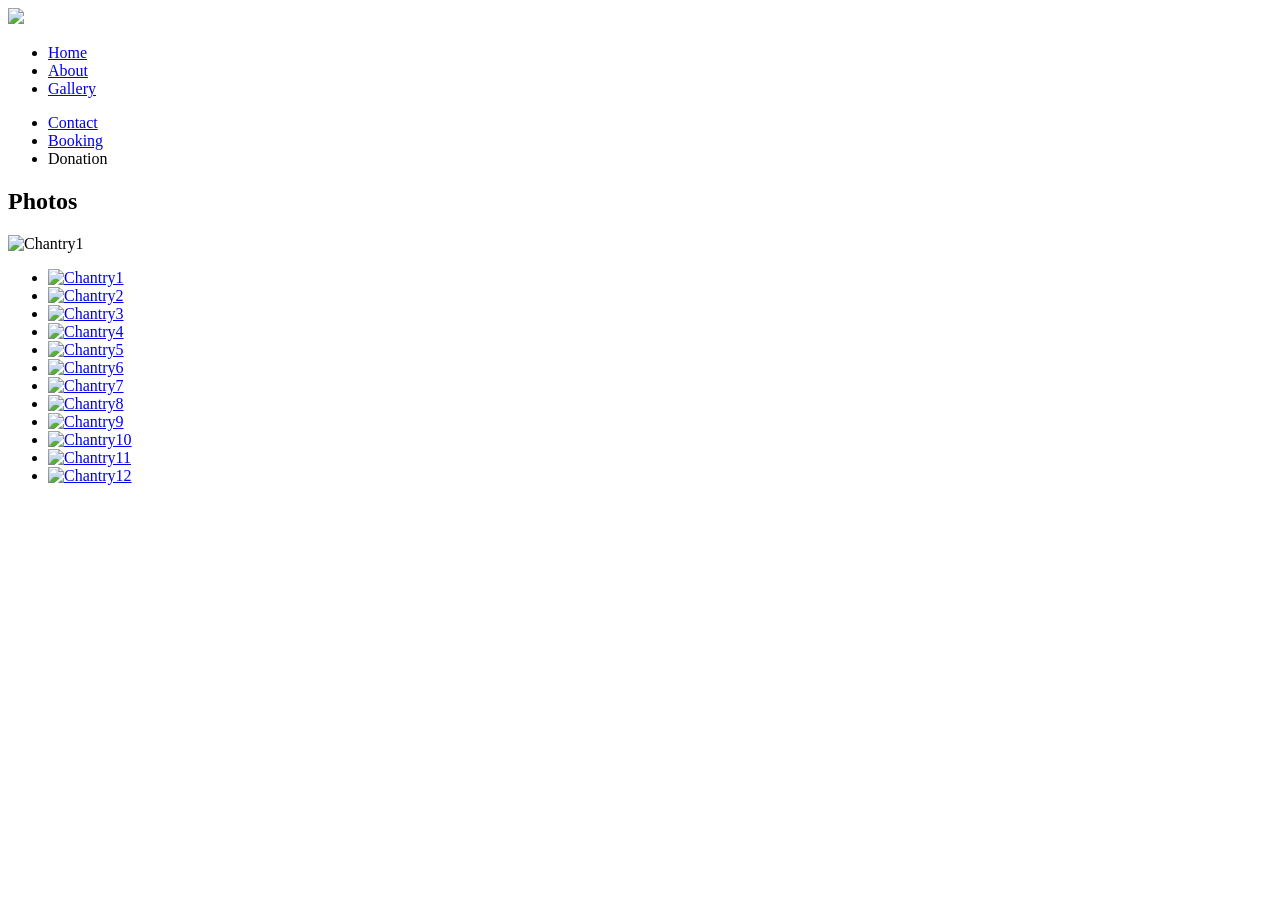
==== photo.html @ 40e0bdd4 "Add files via upload" ====
<!doctype html>
<html class="no-js" lang="en">
  <head>
    <meta charset="utf-8" />
    <meta http-equiv="x-ua-compatible" content="ie=edge">
    <meta name="viewport" content="width=device-width, initial-scale=1.0" />
    <title>Chantry Gallery</title>
    <link rel="stylesheet" href="css/foundation.css" />
    <link rel="stylesheet" href="css/main.css" />
  </head>
  <body>
<div class="contain-to-grid sticky">
   <nav class="top-bar" data-topbar>
        <section class="top-bar-section">
          <div class="logo-wrapper hide-for-small-only">
            <div class="logo">
              <img src="img/logoArrow.png">
            </div>
          </div>
          <!-- Right Nav Section -->
          <ul class="right">
           <li><a class="button" href="index.html">Home</a></li>
           <li><a class="button" href="about-chantry.html">About</a></li>
           <li><a class="button" href="#">Gallery</a></li>
          </ul>
          <!-- Left Nav Section -->
          <ul class="left">
           <li><a class="button" href="contact.html">Contact</a></li>
           <li><a class="button" href="booking.html">Booking</a></li>
           <li><a class="button">Donation</a></li>
              </ul>
            </li>
          </ul>
        </section>
      </nav>
</div>
<div id="main">
<!--Main Content-->
   
   <section class="row">
   <h2 class="hidden">Photos</h2>
  <div class="columns large-12" id="mainPhoto">
      <img src="img/img1.jpg" alt="Chantry1" class="large-12">
  </div>
  <div class="" id="allPhotos">
  <ul>  
   <li><a href="#" onclick="loadphoto('img/img1.jpg');"><img src="img/img1_small.jpg" alt="Chantry1"></a></li>
   <li><a href="#" onclick="loadphoto('img/img2.jpg');"><img src="img/img2_small.jpg" alt="Chantry2"></a></li>
   <li><a href="#" onclick="loadphoto('img/img3.jpg');"><img src="img/img3_small.jpg" alt="Chantry3"></a></li>
   <li><a href="#" onclick="loadphoto('img/img4.jpg');"><img src="img/img4_small.jpg" alt="Chantry4"></a></li>
   <li><a href="#" onclick="loadphoto('img/img5.jpg');"><img src="img/img5_small.jpg" alt="Chantry5"></a></li>
   <li><a href="#" onclick="loadphoto('img/img6.jpg');"><img src="img/img6_small.jpg" alt="Chantry6"></a></li>
   <li><a href="#" onclick="loadphoto('img/img7.jpg');"><img src="img/img7_small.jpg" alt="Chantry7"></a></li>
   <li><a href="#" onclick="loadphoto('img/img8.jpg');"><img src="img/img8_small.jpg" alt="Chantry8"></a></li>
   <li><a href="#" onclick="loadphoto('img/img9.jpg');"><img src="img/img9_small.jpg" alt="Chantry9"></a></li>
   <li><a href="#" onclick="loadphoto('img/img10.jpg');"><img src="img/img10_small.jpg" alt="Chantry10"></a></li>
   <li><a href="#" onclick="loadphoto('img/img11.jpg');"><img src="img/img11_small.jpg" alt="Chantry11"></a></li>
   <li><a href="#" onclick="loadphoto('img/img12.jpg');"><img src="img/img12_small.jpg" alt="Chantry12"></a></li>
  </ul>
  </div>

</section>    
<!--End Main Content-->
</div>


    <script src="js/vendor/jquery.min.js"></script>
    <script src="js/vendor/what-input.min.js"></script>
    <script src="js/foundation.min.js"></script>
    <script src="js/app.js"></script>
  </body>
</html>
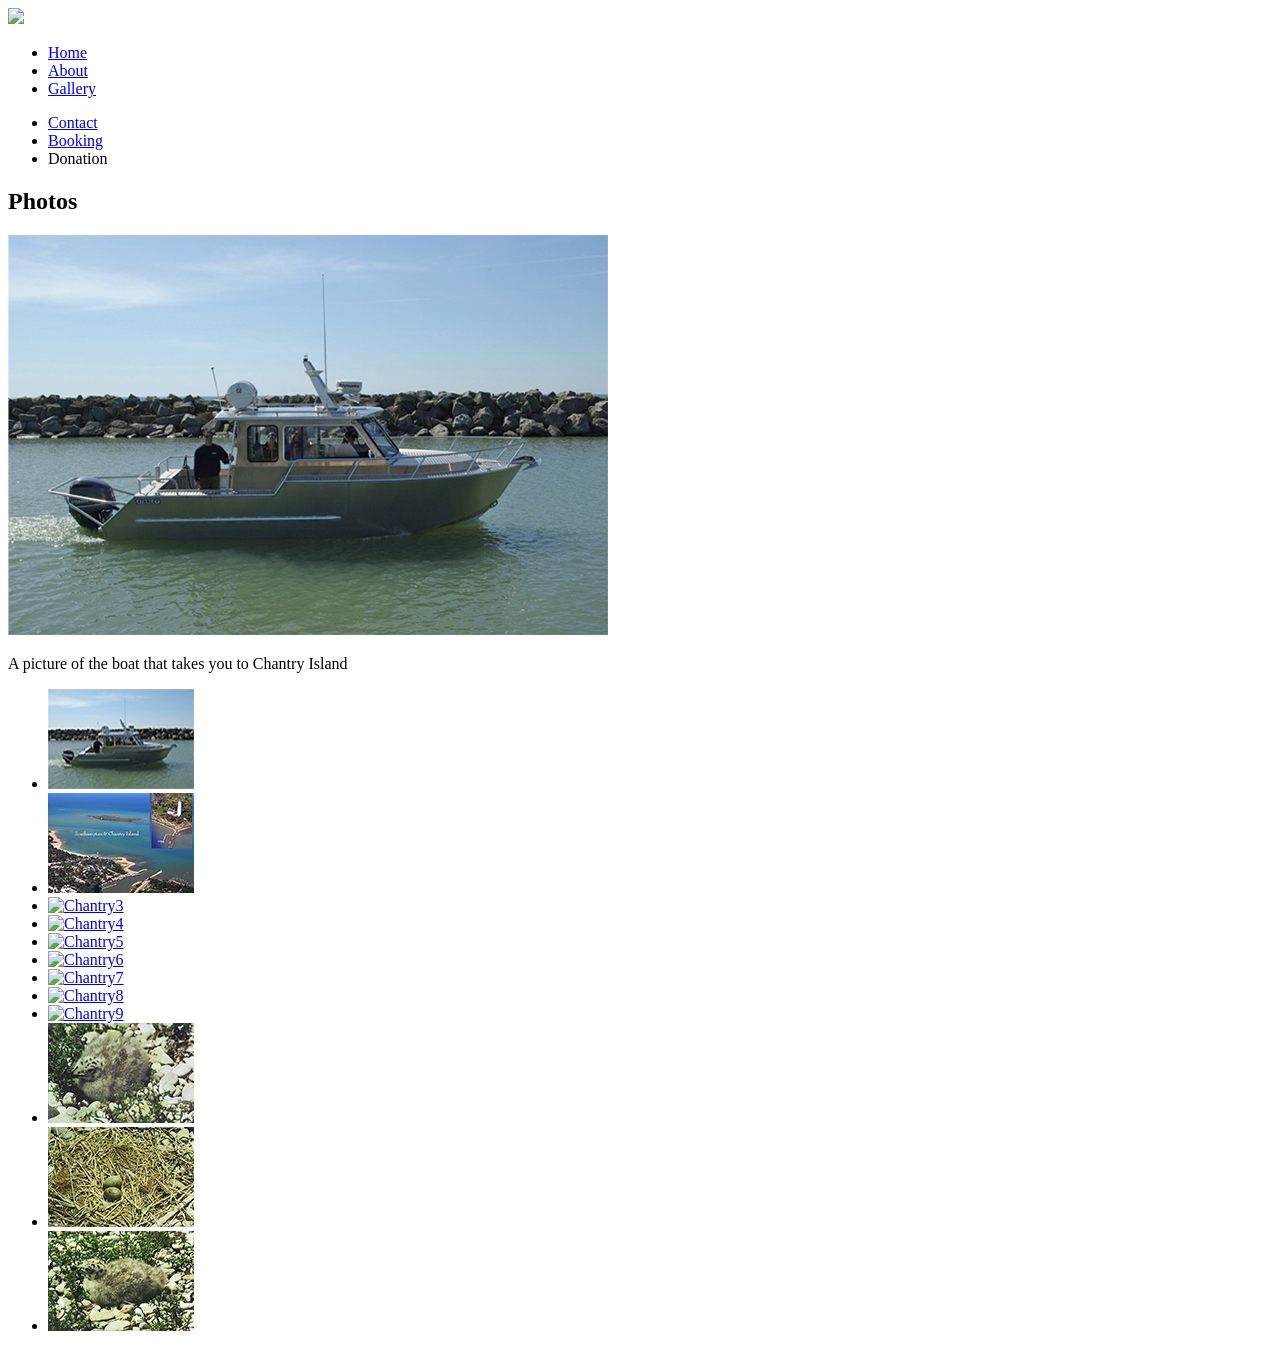
==== commit 35f260f8: "Add files via upload" ====
--- a/photo.html
+++ b/photo.html
@@ -40,30 +40,31 @@
    <section class="row">
    <h2 class="hidden">Photos</h2>
   <div class="columns large-12" id="mainPhoto">
-      <img src="img/img1.jpg" alt="Chantry1" class="large-12">
+      <img id="selectedPhoto" src="img/img1.jpg" alt="Chantry1" class="large-12">
+  </div>
+  <div>
+  	<p id="photoDesc">A picture of the boat that takes you to Chantry Island</p>
   </div>
   <div class="" id="allPhotos">
-  <ul>  
-   <li><a href="#" onclick="loadphoto('img/img1.jpg');"><img src="img/img1_small.jpg" alt="Chantry1"></a></li>
-   <li><a href="#" onclick="loadphoto('img/img2.jpg');"><img src="img/img2_small.jpg" alt="Chantry2"></a></li>
-   <li><a href="#" onclick="loadphoto('img/img3.jpg');"><img src="img/img3_small.jpg" alt="Chantry3"></a></li>
-   <li><a href="#" onclick="loadphoto('img/img4.jpg');"><img src="img/img4_small.jpg" alt="Chantry4"></a></li>
-   <li><a href="#" onclick="loadphoto('img/img5.jpg');"><img src="img/img5_small.jpg" alt="Chantry5"></a></li>
-   <li><a href="#" onclick="loadphoto('img/img6.jpg');"><img src="img/img6_small.jpg" alt="Chantry6"></a></li>
-   <li><a href="#" onclick="loadphoto('img/img7.jpg');"><img src="img/img7_small.jpg" alt="Chantry7"></a></li>
-   <li><a href="#" onclick="loadphoto('img/img8.jpg');"><img src="img/img8_small.jpg" alt="Chantry8"></a></li>
-   <li><a href="#" onclick="loadphoto('img/img9.jpg');"><img src="img/img9_small.jpg" alt="Chantry9"></a></li>
-   <li><a href="#" onclick="loadphoto('img/img10.jpg');"><img src="img/img10_small.jpg" alt="Chantry10"></a></li>
-   <li><a href="#" onclick="loadphoto('img/img11.jpg');"><img src="img/img11_small.jpg" alt="Chantry11"></a></li>
-   <li><a href="#" onclick="loadphoto('img/img12.jpg');"><img src="img/img12_small.jpg" alt="Chantry12"></a></li>
+  <ul>
+   <li><a href="#" id="img1.jpg"><img src="img/img1_small.jpg" alt="Chantry1"></a></li>
+   <li><a href="#" id="img2.jpg"><img src="img/img2_small.jpg" alt="Chantry2"></a></li>
+   <li><a href="#" id="img3.jpg"><img src="img/img3_small.jpg" alt="Chantry3"></a></li>
+   <li><a href="#" id="img4.jpg"><img src="img/img4_small.jpg" alt="Chantry4"></a></li>
+   <li><a href="#" id="img5.jpg"><img src="img/img5_small.jpg" alt="Chantry5"></a></li>
+   <li><a href="#" id="img6.jpg"><img src="img/img6_small.jpg" alt="Chantry6"></a></li>
+   <li><a href="#" id="img7.jpg"><img src="img/img7_small.jpg" alt="Chantry7"></a></li>
+   <li><a href="#" id="img8.jpg"><img src="img/img8_small.jpg" alt="Chantry8"></a></li>
+   <li><a href="#" id="img9.jpg"><img src="img/img9_small.jpg" alt="Chantry9"></a></li>
+   <li><a href="#" id="img10.jpg"><img src="img/img10_small.jpg" alt="Chantry10"></a></li>
+   <li><a href="#" id="img11.jpg"><img src="img/img11_small.jpg" alt="Chantry11"></a></li>
+   <li><a href="#" id="img12.jpg"><img src="img/img12_small.jpg" alt="Chantry12"></a></li>
   </ul>
   </div>
 
-</section>    
+</section>
 <!--End Main Content-->
 </div>
-
-
     <script src="js/vendor/jquery.min.js"></script>
     <script src="js/vendor/what-input.min.js"></script>
     <script src="js/foundation.min.js"></script>
